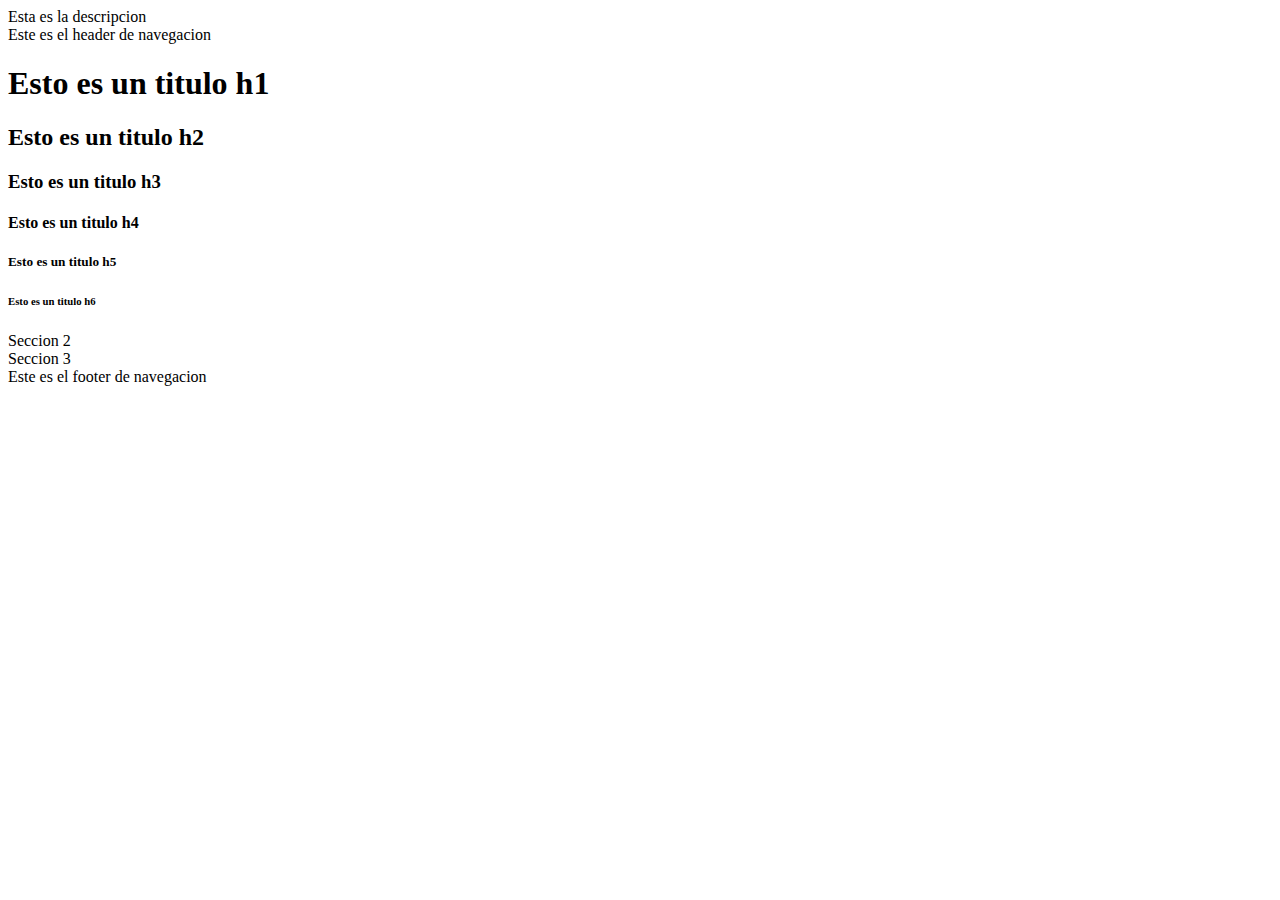
==== index.html @ 45cf2dc2 "Agregar explicacion sobre tags desde h1 a h6" ====
<!DOCTYPE html>
<html lang="es">
<head>
    <meta charset="UTF-8"/>
    <meta http-equiv="X-UA-Compatible" content="IE=edge"/>
    <meta name="viewport" content="width=device-width, initial-scale=1.0"/>
    <title>Hola, este es el titulo</title>
    <description>Esta es la descripcion</description>
</head>
<body>
    <header>
        Este es el header de navegacion
    </header>
    <main>
        <section>
            <h1>Esto es un titulo h1</h1>
            <h2>Esto es un titulo h2</h2>
            <h3>Esto es un titulo h3</h3>
            <h4>Esto es un titulo h4</h4>
            <h5>Esto es un titulo h5</h5>
            <h6>Esto es un titulo h6</h6>
        </section>
        <section>Seccion 2</section>
        <section>Seccion 3</section>
    </main>
    <footer>
        Este es el footer de navegacion
    </footer>
</body>
</html>
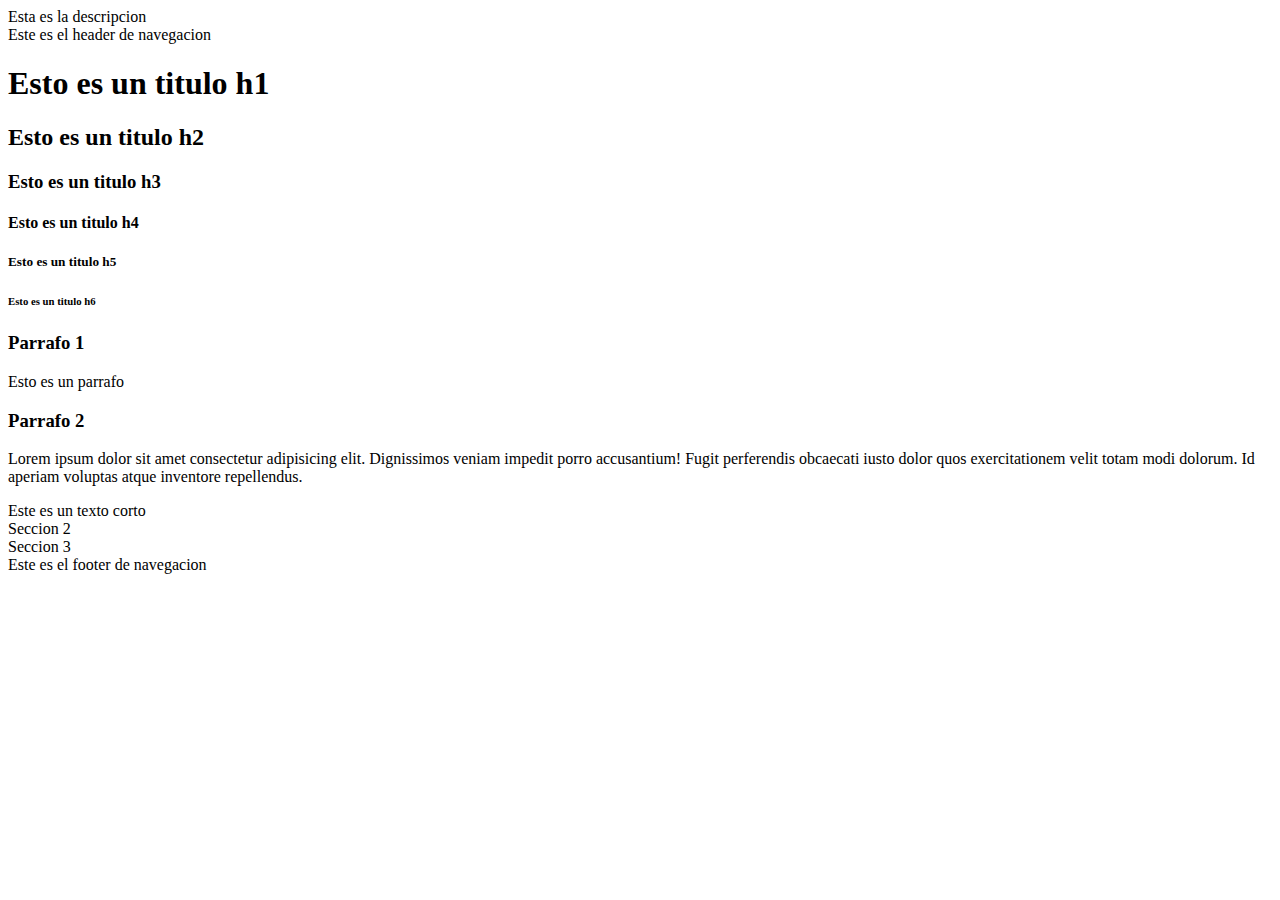
==== commit c7bb8697: "Agregar explicacion sobre etiquetas de texto" ====
--- a/index.html
+++ b/index.html
@@ -19,6 +19,17 @@
             <h4>Esto es un titulo h4</h4>
             <h5>Esto es un titulo h5</h5>
             <h6>Esto es un titulo h6</h6>
+            <article>
+                <h3>Parrafo 1</h3>
+                <p>
+                    Esto es un parrafo
+                </p>
+                <h3>Parrafo 2</h3>
+                <p>
+                    Lorem ipsum dolor sit amet consectetur adipisicing elit. Dignissimos veniam impedit porro accusantium! Fugit perferendis obcaecati iusto dolor quos exercitationem velit totam modi dolorum. Id aperiam voluptas atque inventore repellendus.
+                </p>
+                <span>Este es un texto corto</span>
+            </article>
         </section>
         <section>Seccion 2</section>
         <section>Seccion 3</section>
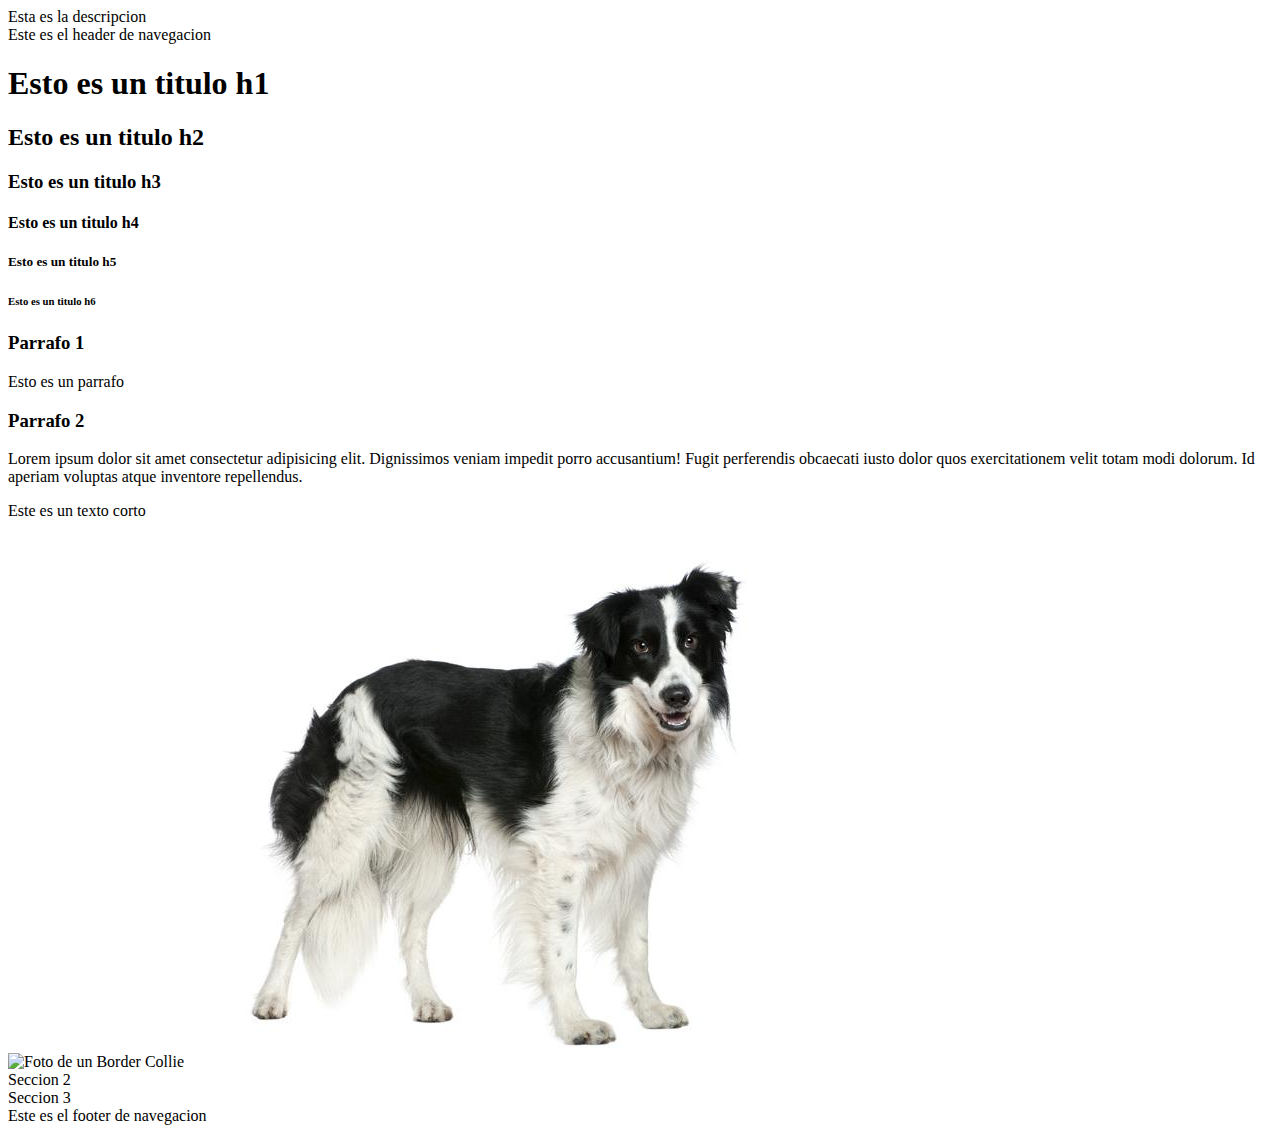
==== commit 3e3fb6eb: "Agregar explicaciones de la etiqueta img" ====
--- a/index.html
+++ b/index.html
@@ -30,6 +30,8 @@
                 </p>
                 <span>Este es un texto corto</span>
             </article>
+            <img src="https://www.google.com/images/branding/googlelogo/1x/googlelogo_color_272x92dp.png" alt="Foto de un Border Collie"/>
+            <img src="./media/borderCollie.jpg" alt="Foto de un Border Collie"/>
         </section>
         <section>Seccion 2</section>
         <section>Seccion 3</section>
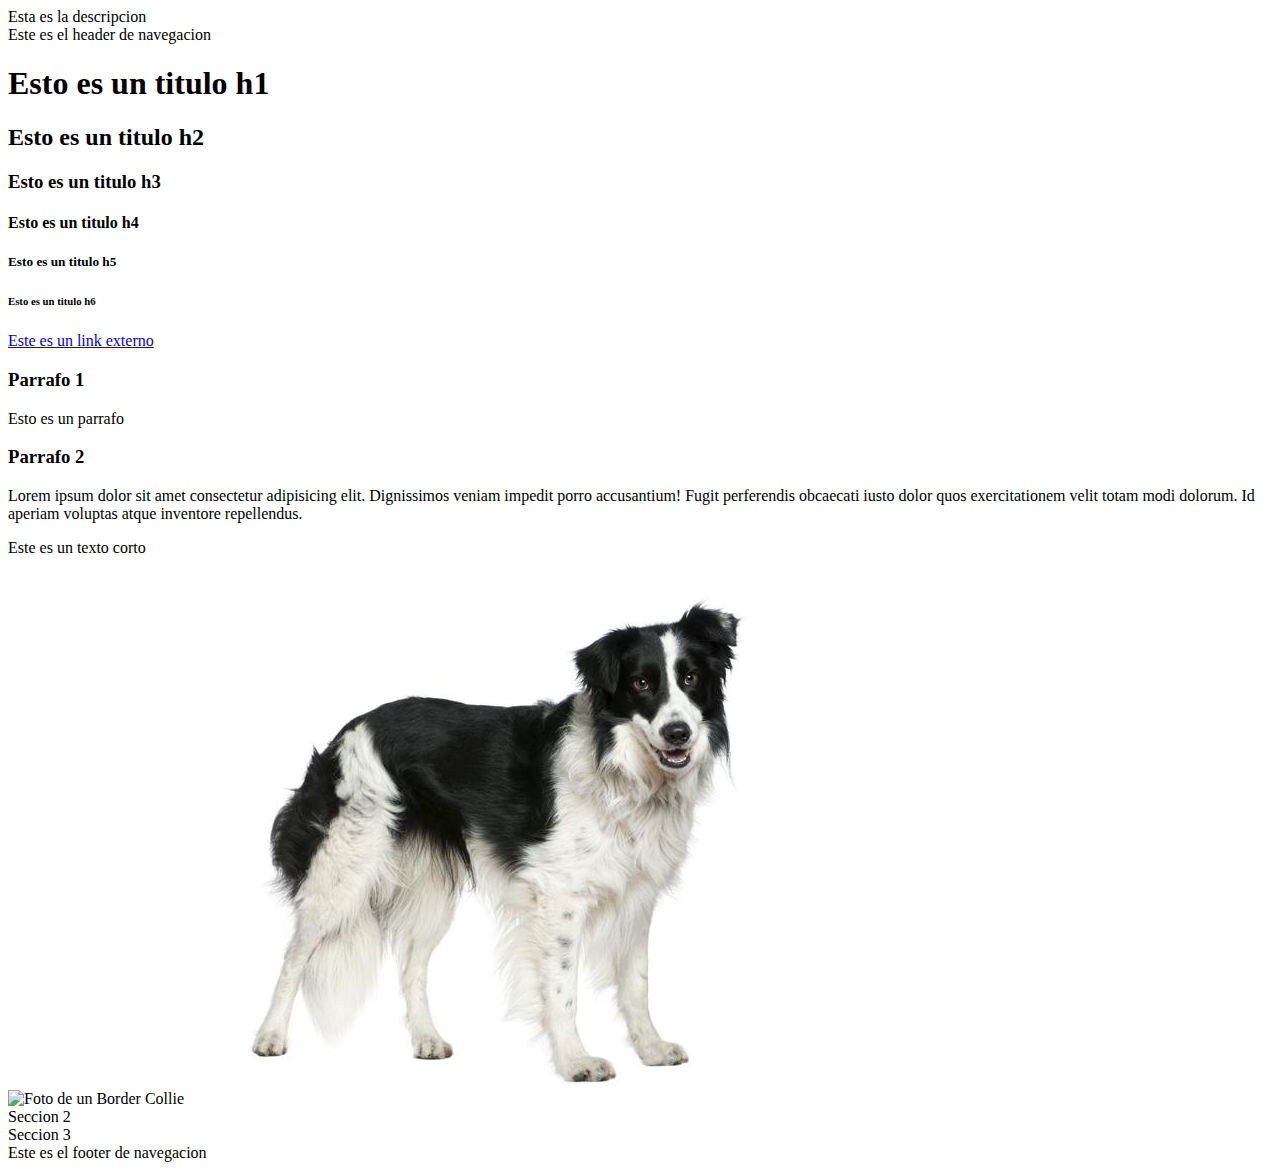
==== commit df115d9c: "Agregar explicacion de la etiqueta anchor" ====
--- a/index.html
+++ b/index.html
@@ -19,6 +19,7 @@
             <h4>Esto es un titulo h4</h4>
             <h5>Esto es un titulo h5</h5>
             <h6>Esto es un titulo h6</h6>
+            <a href="https://www.google.com">Este es un link externo</a>
             <article>
                 <h3>Parrafo 1</h3>
                 <p>
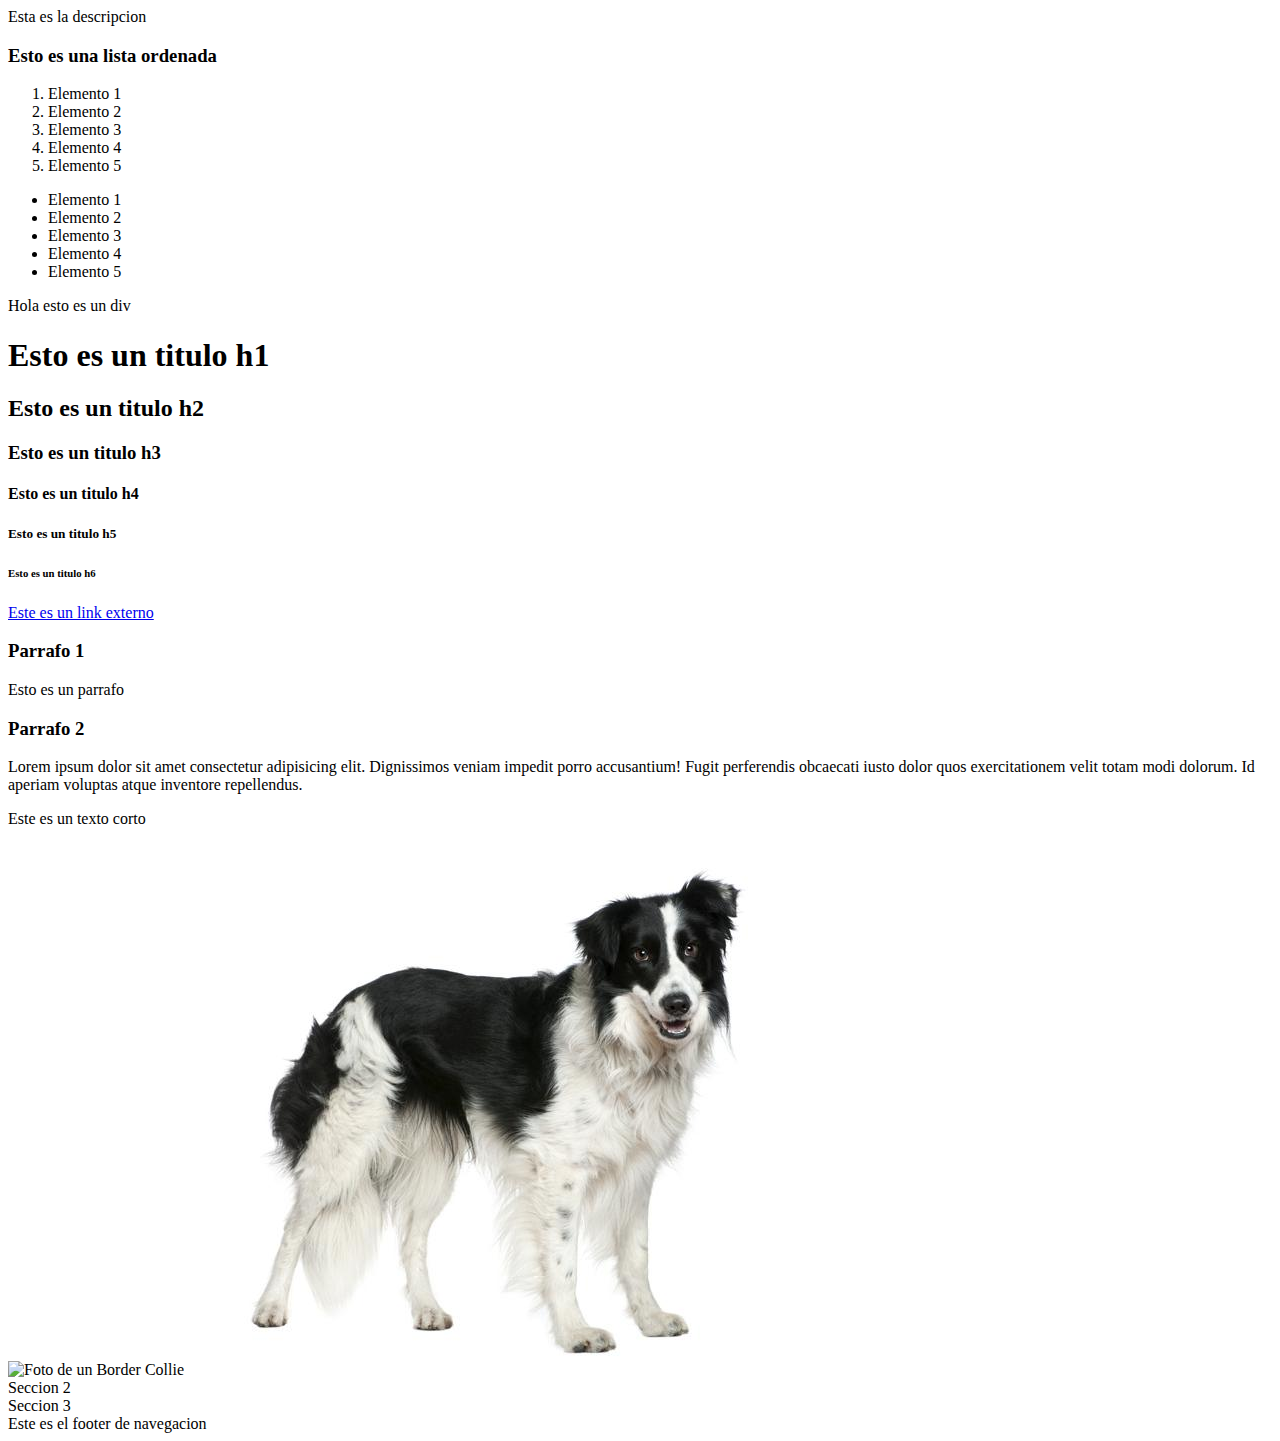
==== commit 49ea1811: "Agregar explicación de listas ordenadas y desordenadas" ====
--- a/index.html
+++ b/index.html
@@ -9,7 +9,24 @@
 </head>
 <body>
     <header>
-        Este es el header de navegacion
+        <h3>Esto es una lista ordenada</h3>
+        <ol>
+            <li>Elemento 1</li>
+            <li>Elemento 2</li>
+            <li>Elemento 3</li>
+            <li>Elemento 4</li>
+            <li>Elemento 5</li>
+        </ol>
+        <ul>
+            <li>Elemento 1</li>
+            <li>Elemento 2</li>
+            <li>Elemento 3</li>
+            <li>Elemento 4</li>
+            <li>Elemento 5</li>
+        </ul>
+        <div>
+            Hola esto es un div
+        </div>
     </header>
     <main>
         <section>
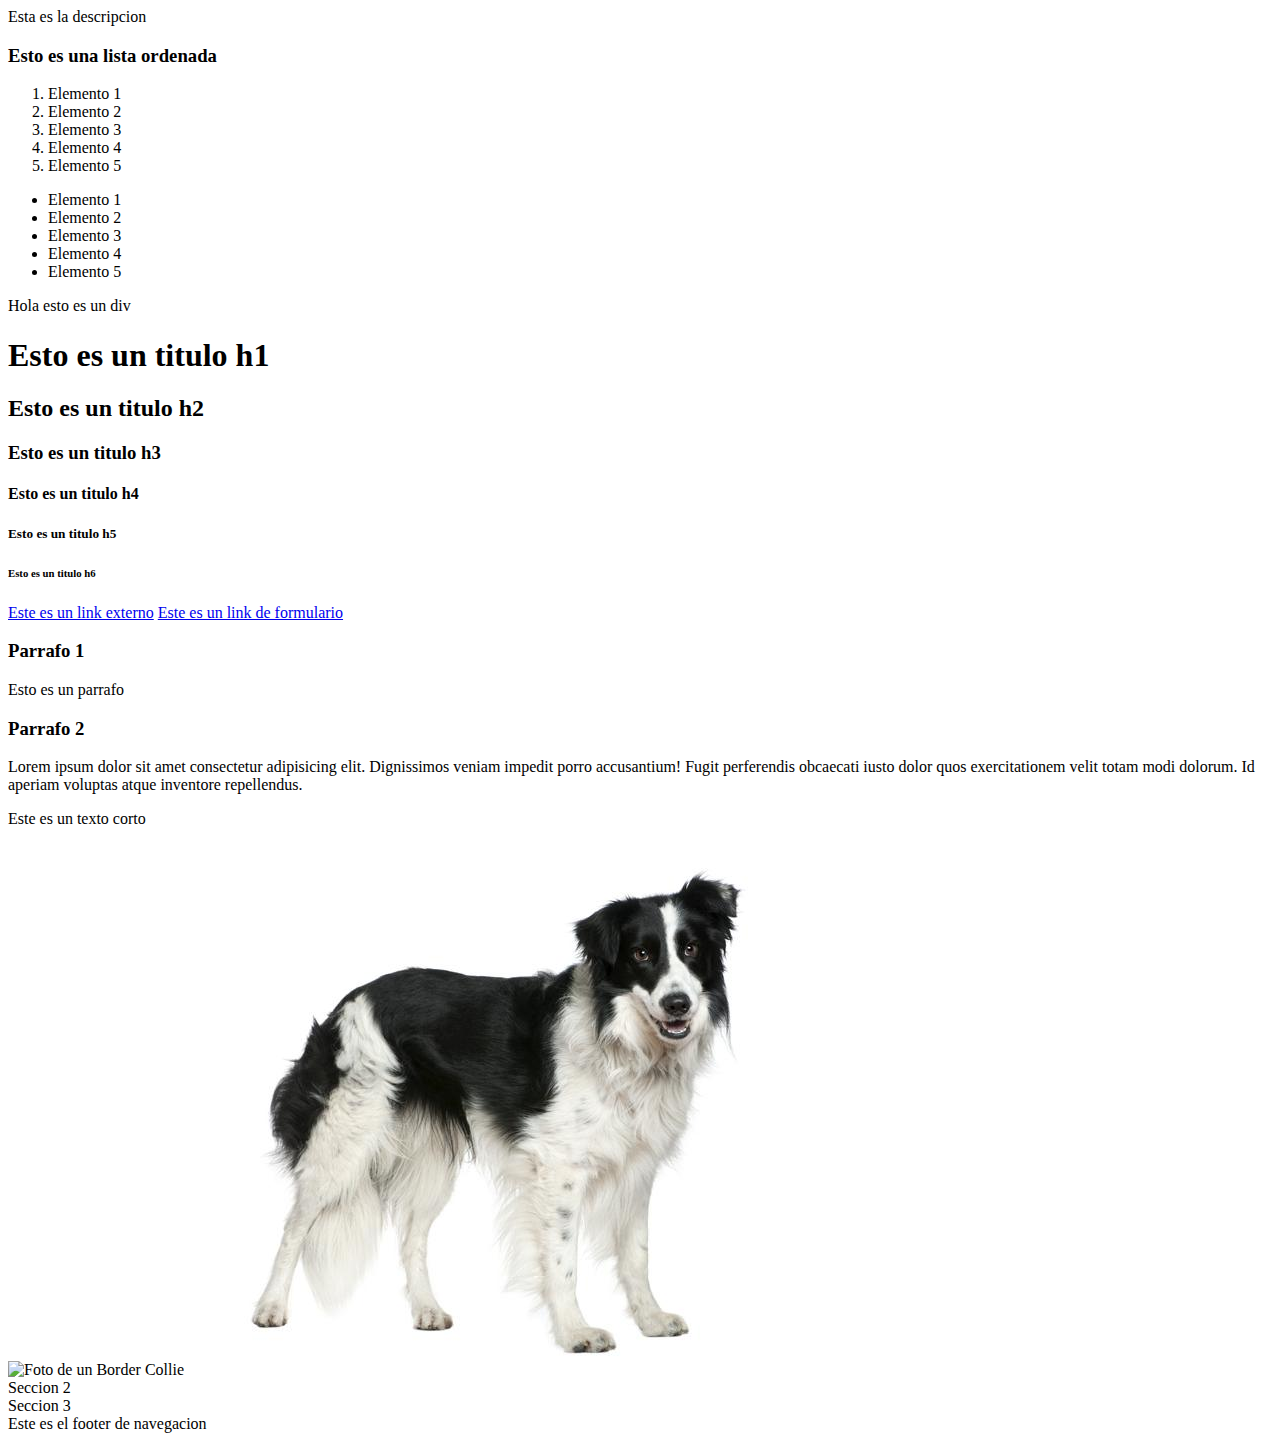
==== commit d9323017: "Agregar explicacion de los formularios y los inputs" ====
--- a/index.html
+++ b/index.html
@@ -37,6 +37,7 @@
             <h5>Esto es un titulo h5</h5>
             <h6>Esto es un titulo h6</h6>
             <a href="https://www.google.com">Este es un link externo</a>
+            <a href="./formulario.html">Este es un link de formulario</a>
             <article>
                 <h3>Parrafo 1</h3>
                 <p>
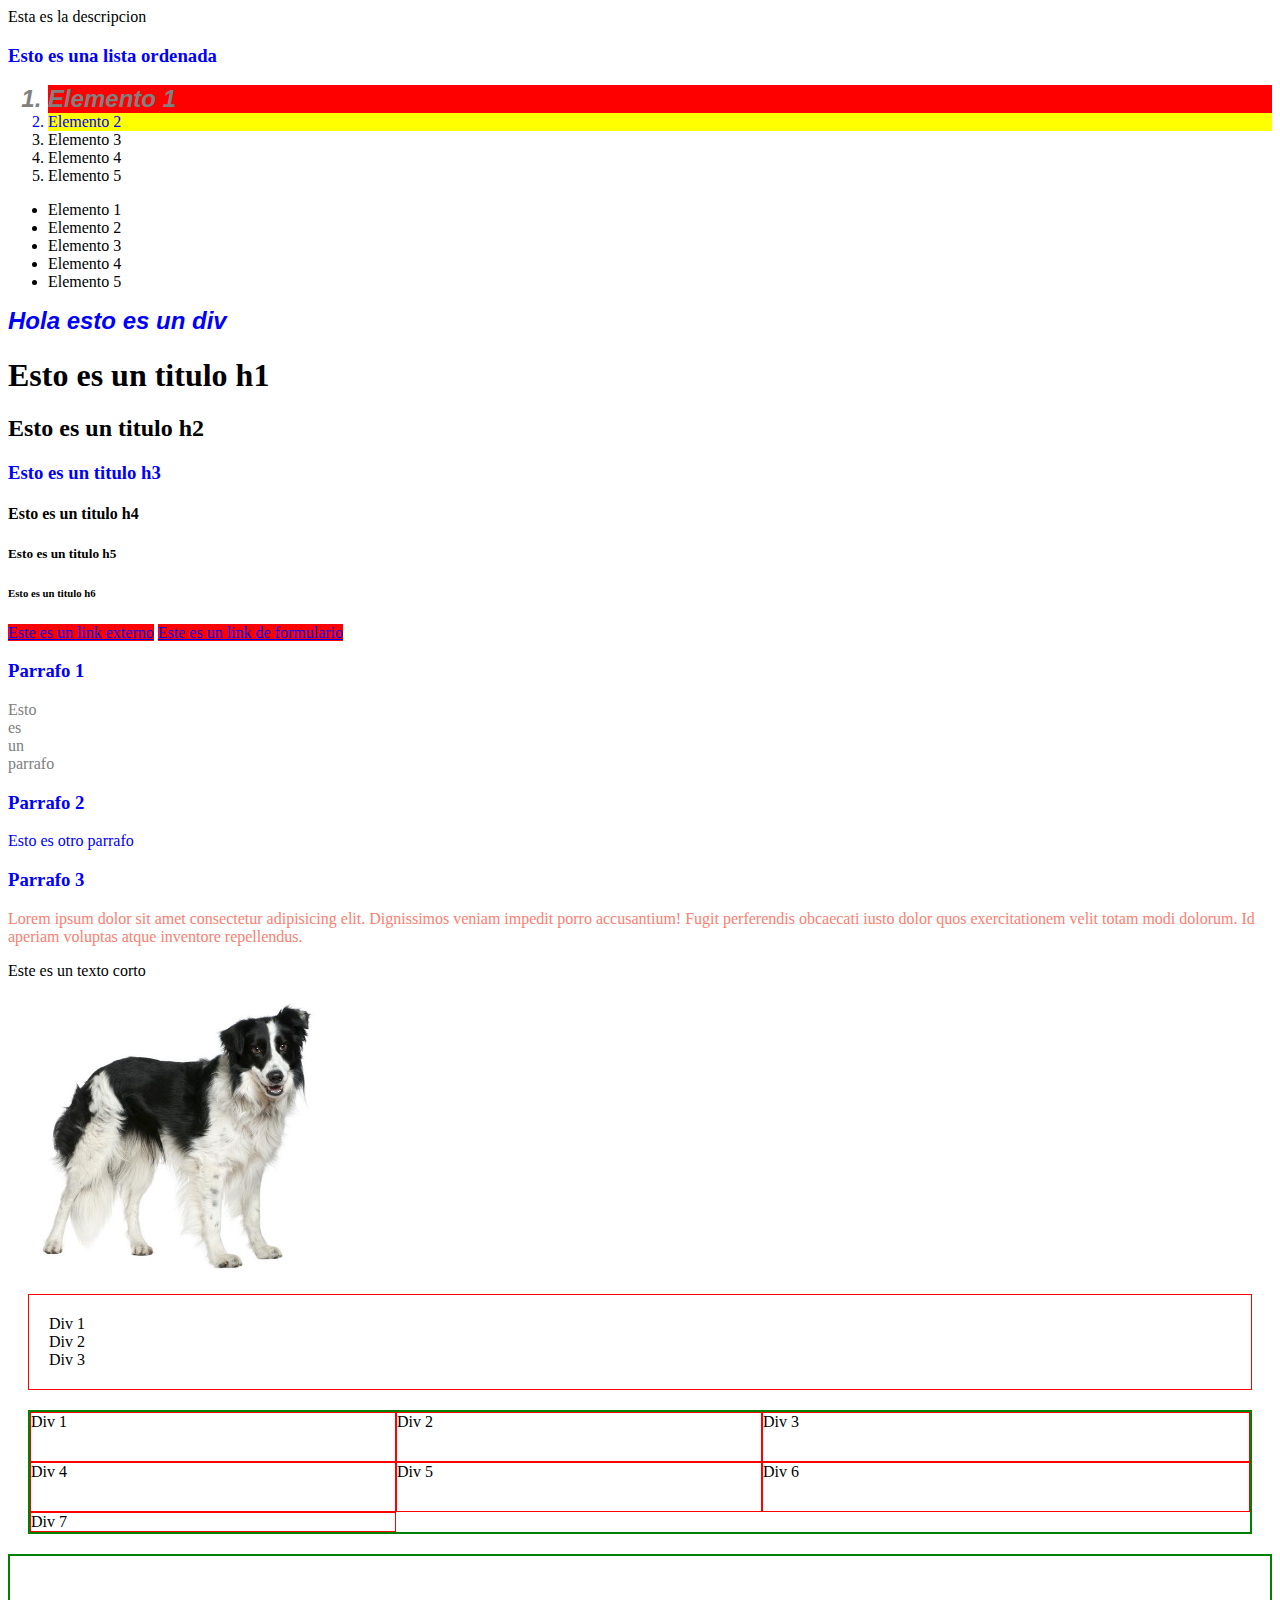
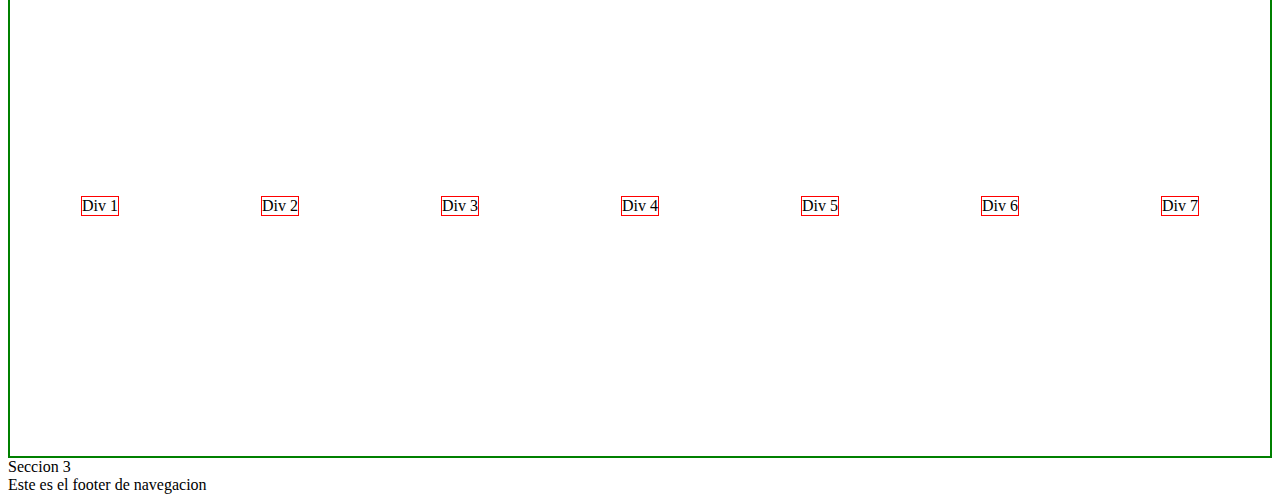
==== commit 6b6d9832: "Agregar practica sobre estilos aplicados en html" ====
--- a/index.html
+++ b/index.html
@@ -4,6 +4,7 @@
     <meta charset="UTF-8"/>
     <meta http-equiv="X-UA-Compatible" content="IE=edge"/>
     <meta name="viewport" content="width=device-width, initial-scale=1.0"/>
+    <link rel="stylesheet" href="./styles/estilos.css"/>
     <title>Hola, este es el titulo</title>
     <description>Esta es la descripcion</description>
 </head>
@@ -11,8 +12,8 @@
     <header>
         <h3>Esto es una lista ordenada</h3>
         <ol>
-            <li>Elemento 1</li>
-            <li>Elemento 2</li>
+            <li class="textoGris fondoRojo textoGrandeNegrita">Elemento 1</li>
+            <li class="textoAzul fondoAmarillo">Elemento 2</li>
             <li>Elemento 3</li>
             <li>Elemento 4</li>
             <li>Elemento 5</li>
@@ -24,7 +25,7 @@
             <li>Elemento 4</li>
             <li>Elemento 5</li>
         </ul>
-        <div>
+        <div class="textoGrandeNegrita textoAzul">
             Hola esto es un div
         </div>
     </header>
@@ -40,19 +41,46 @@
             <a href="./formulario.html">Este es un link de formulario</a>
             <article>
                 <h3>Parrafo 1</h3>
-                <p>
+                <p class="textoGris parrafoAngosto">
                     Esto es un parrafo
                 </p>
                 <h3>Parrafo 2</h3>
-                <p>
+                <p class="textoAzul">
+                    Esto es otro parrafo
+                </p>
+                <h3>Parrafo 3</h3>
+                <p id="parrafo3">
                     Lorem ipsum dolor sit amet consectetur adipisicing elit. Dignissimos veniam impedit porro accusantium! Fugit perferendis obcaecati iusto dolor quos exercitationem velit totam modi dolorum. Id aperiam voluptas atque inventore repellendus.
                 </p>
                 <span>Este es un texto corto</span>
             </article>
-            <img src="https://www.google.com/images/branding/googlelogo/1x/googlelogo_color_272x92dp.png" alt="Foto de un Border Collie"/>
-            <img src="./media/borderCollie.jpg" alt="Foto de un Border Collie"/>
+            <img class="imagenPeq" src="./media/borderCollie.jpg" alt="Foto de un Border Collie"/>
         </section>
-        <section>Seccion 2</section>
+        <section>
+            <div class="contenedorConMargin">
+                <div>Div 1</div>
+                <div>Div 2</div>
+                <div>Div 3</div>
+            </div>
+            <div class="contenedorDivsGrid">
+                <div class="divTest">Div 1</div>
+                <div class="divTest">Div 2</div>
+                <div class="divTest">Div 3</div>
+                <div class="divTest">Div 4</div>
+                <div class="divTest">Div 5</div>
+                <div class="divTest">Div 6</div>
+                <div class="divTest">Div 7</div>
+            </div>
+            <div class="contenedorDivsFlex">
+                <div class="divTest">Div 1</div>
+                <div class="divTest">Div 2</div>
+                <div class="divTest">Div 3</div>
+                <div class="divTest">Div 4</div>
+                <div class="divTest">Div 5</div>
+                <div class="divTest">Div 6</div>
+                <div class="divTest">Div 7</div>
+            </div>
+        </section>
         <section>Seccion 3</section>
     </main>
     <footer>
--- a/styles/estilos.css
+++ b/styles/estilos.css
@@ -0,0 +1,76 @@
+p{
+    color: green;
+}
+
+h3{
+    color: blue;
+}
+
+a{
+    background-color: red;
+}
+
+#parrafo3{
+    color: salmon;
+}
+
+.textoGris{
+    color: gray;
+}
+
+.textoAzul{
+    color: blue;
+}
+
+.fondoRojo{
+    background-color: red;
+}
+
+.fondoAmarillo{
+    background-color: yellow;
+}
+
+.textoGrandeNegrita{
+    font-size: x-large;
+    font-weight: 900;
+    font-style: italic;
+    font-stretch: expanded;
+    font-family: Arial, Helvetica, sans-serif;
+}
+
+.imagenPeq{
+    height: 300px;
+}
+
+.parrafoAngosto{
+    width: 10px;
+}
+
+.contenedorConMargin{
+    margin-top: 10px;
+    margin-left: 20px;
+    margin-right: 20px;
+    margin-bottom: 10px;
+    border: 1px solid red;
+    padding: 20px;
+}
+
+.divTest{
+    border: 1px solid red;
+}
+
+.contenedorDivsGrid{
+    border: 2px solid green;
+    display: grid;
+    grid-template-columns: 30% 30% 40%;
+    grid-template-rows: 50px 50px;
+    margin: 20px;
+}
+
+.contenedorDivsFlex{
+    border: 2px solid green;
+    height: 500px;
+    display: flex;
+    justify-content: space-around;
+    align-items: center;
+}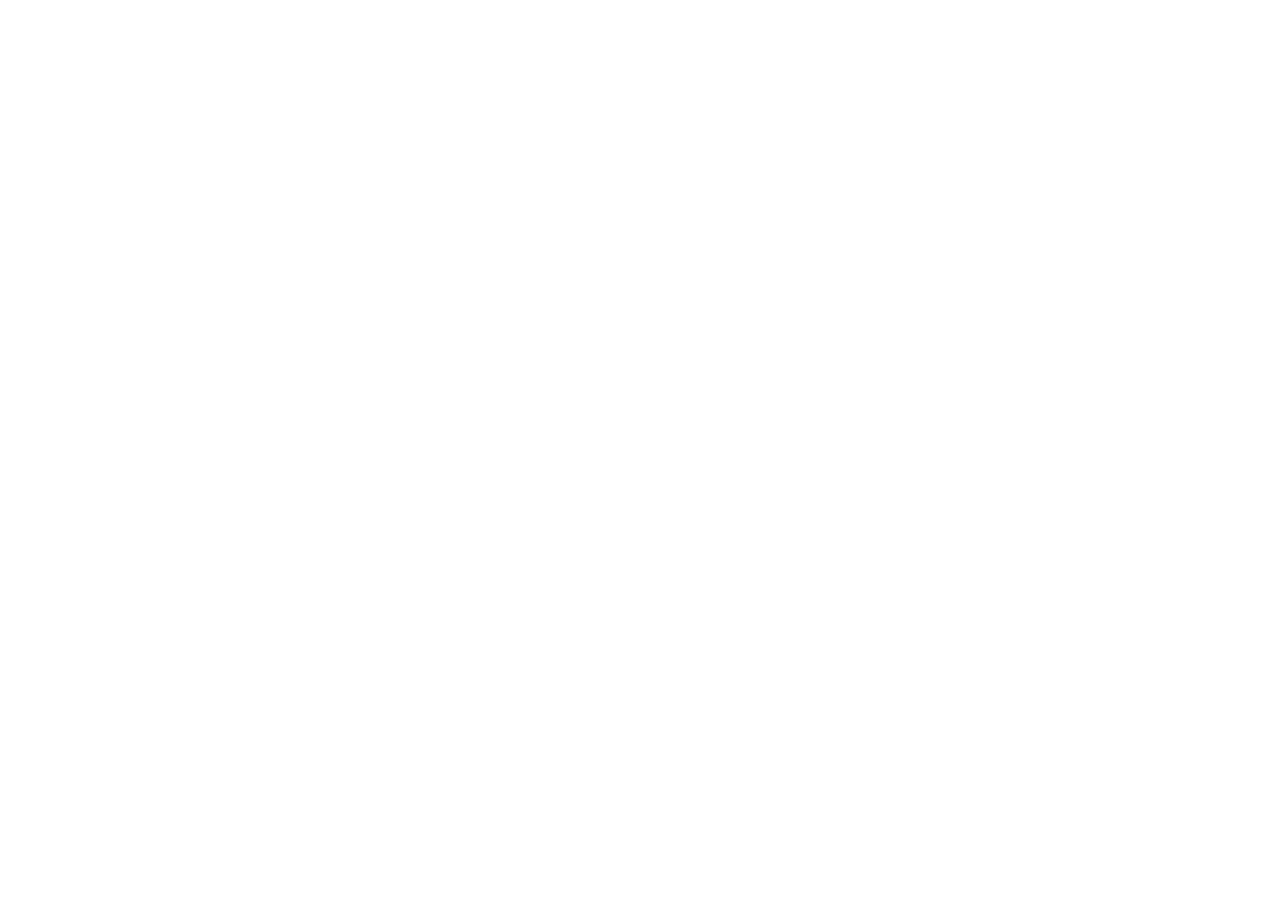
==== commit 9f972caf: "Revert "Revert 2 2 titulo y favicon"" ====
--- a/index.html
+++ b/index.html
@@ -1,90 +1,17 @@
 <!DOCTYPE html>
-<html lang="es">
+<html lang="en">
 <head>
-    <meta charset="UTF-8"/>
-    <meta http-equiv="X-UA-Compatible" content="IE=edge"/>
-    <meta name="viewport" content="width=device-width, initial-scale=1.0"/>
-    <link rel="stylesheet" href="./styles/estilos.css"/>
-    <title>Hola, este es el titulo</title>
-    <description>Esta es la descripcion</description>
+    <meta charset="UTF-8">
+    <meta http-equiv="X-UA-Compatible" content="IE=edge">
+    <meta name="viewport" content="width=device-width, initial-scale=1.0">
+    <title>Document</title>
 </head>
 <body>
-    <header>
-        <h3>Esto es una lista ordenada</h3>
-        <ol>
-            <li class="textoGris fondoRojo textoGrandeNegrita">Elemento 1</li>
-            <li class="textoAzul fondoAmarillo">Elemento 2</li>
-            <li>Elemento 3</li>
-            <li>Elemento 4</li>
-            <li>Elemento 5</li>
-        </ol>
-        <ul>
-            <li>Elemento 1</li>
-            <li>Elemento 2</li>
-            <li>Elemento 3</li>
-            <li>Elemento 4</li>
-            <li>Elemento 5</li>
-        </ul>
-        <div class="textoGrandeNegrita textoAzul">
-            Hola esto es un div
-        </div>
-    </header>
+    <header></header>
     <main>
-        <section>
-            <h1>Esto es un titulo h1</h1>
-            <h2>Esto es un titulo h2</h2>
-            <h3>Esto es un titulo h3</h3>
-            <h4>Esto es un titulo h4</h4>
-            <h5>Esto es un titulo h5</h5>
-            <h6>Esto es un titulo h6</h6>
-            <a href="https://www.google.com">Este es un link externo</a>
-            <a href="./formulario.html">Este es un link de formulario</a>
-            <article>
-                <h3>Parrafo 1</h3>
-                <p class="textoGris parrafoAngosto">
-                    Esto es un parrafo
-                </p>
-                <h3>Parrafo 2</h3>
-                <p class="textoAzul">
-                    Esto es otro parrafo
-                </p>
-                <h3>Parrafo 3</h3>
-                <p id="parrafo3">
-                    Lorem ipsum dolor sit amet consectetur adipisicing elit. Dignissimos veniam impedit porro accusantium! Fugit perferendis obcaecati iusto dolor quos exercitationem velit totam modi dolorum. Id aperiam voluptas atque inventore repellendus.
-                </p>
-                <span>Este es un texto corto</span>
-            </article>
-            <img class="imagenPeq" src="./media/borderCollie.jpg" alt="Foto de un Border Collie"/>
-        </section>
-        <section>
-            <div class="contenedorConMargin">
-                <div>Div 1</div>
-                <div>Div 2</div>
-                <div>Div 3</div>
-            </div>
-            <div class="contenedorDivsGrid">
-                <div class="divTest">Div 1</div>
-                <div class="divTest">Div 2</div>
-                <div class="divTest">Div 3</div>
-                <div class="divTest">Div 4</div>
-                <div class="divTest">Div 5</div>
-                <div class="divTest">Div 6</div>
-                <div class="divTest">Div 7</div>
-            </div>
-            <div class="contenedorDivsFlex">
-                <div class="divTest">Div 1</div>
-                <div class="divTest">Div 2</div>
-                <div class="divTest">Div 3</div>
-                <div class="divTest">Div 4</div>
-                <div class="divTest">Div 5</div>
-                <div class="divTest">Div 6</div>
-                <div class="divTest">Div 7</div>
-            </div>
-        </section>
-        <section>Seccion 3</section>
+        <section></section>
+        <section></section>
     </main>
-    <footer>
-        Este es el footer de navegacion
-    </footer>
+    <footer></footer>
 </body>
 </html>